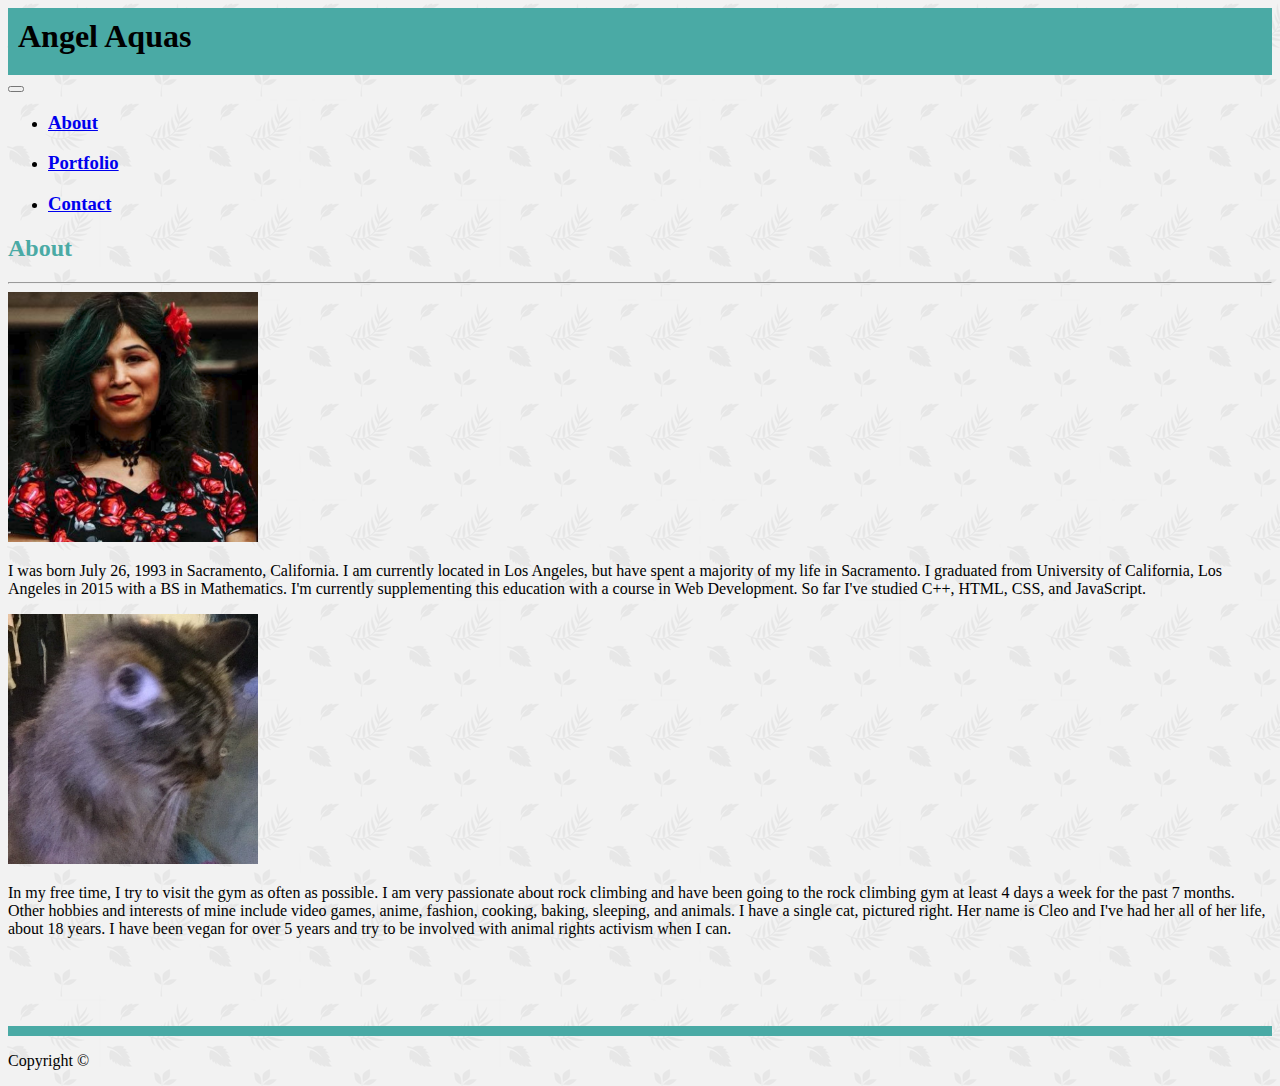
==== index.html @ e71fcd91 "completed majority of assignment. no readme, portfolio can be polished" ====
<!doctype HTML>
<html lang="en">
    <head>
        <title>Angel Aquas Basic Portfolio</title>
        <link rel="stylesheet" href="https://stackpath.bootstrapcdn.com/bootstrap/4.1.3/css/bootstrap.min.css" integrity="sha384-MCw98/SFnGE8fJT3GXwEOngsV7Zt27NXFoaoApmYm81iuXoPkFOJwJ8ERdknLPMO" crossorigin="anonymous">
        <link rel="stylesheet" href="assets/css/styles.css">
    </head>

    <body>
        <nav class="navbar navbar-expand-md navbar-light bg-white border-bottom" style="padding:0px;">
            <div class="container" style="padding:0px">
            <h1 class="text-white bg-teal">Angel Aquas</h1>
            <button class="navbar-toggler" type="button" data-toggle="collapse" data-target="#navbarSupportedContent" aria-controls="navbarSupportedContent" aria-expanded="false" aria-label="Toggle navigation">
                    <span class="navbar-toggler-icon"></span>
            </button>
            <ul class="justify-content-end collapse navbar-collapse navbar-nav mr-auto" id="navbarSupportedContent">
                <li class="nav-item">
                    <h3><a class="nav-link active border-right" href="index.html">About</a></h3>
                </li>
                <li class="nav-item">
                    <h3><a class="nav-link active border-right" href="portfolio.html">Portfolio</a></h3>
                </li>
                <li class="nav-item">
                    <h3><a class="nav-link active" href="contact.html">Contact</a></h3>
                </li>
            </ul>
            </div>
        </nav>

        <div class="container bg-white border p-4 my-4">
            <h2 class="text-teal">About</h2>
            <hr>
            <img class="img-fluid float-left ml-0 mt-2 mr-4" width="250px" src="assets/images/ros.PNG" alt="Personal photo">
            <p class="bio my-3">
                I was born July 26, 1993 in Sacramento, California. 
                I am currently located in Los Angeles, but have spent a majority of my life in Sacramento.
                I graduated from University of California, Los Angeles in 2015 with a BS in Mathematics. 
                I'm currently supplementing this education with a course in Web Development.
                So far I've studied C++, HTML, CSS, and JavaScript.                 
            </p>
            <img class="img-fluid float-right ml-3" width="250px" src="assets/images/IMG_2343.JPG" alt="my cat">
            <p class="bio mb-5">
                In my free time, I try to visit the gym as often as possible. 
                I am very passionate about rock climbing and have been going to the rock climbing gym at least 4 days a week for the past 7 months.
                Other hobbies and interests of mine include video games, anime, fashion, cooking, baking, sleeping, and animals.
                I have a single cat, pictured right. 
                Her name is Cleo and I've had her all of her life, about 18 years.
                I have been vegan for over 5 years and try to be involved with animal rights activism when I can.
            </p>
            <br>
        </div>

<br><br><br>

        <footer class="fixed-bottom bg-dark" id="footer-border">
                <p class="text-white text-center pt-3">Copyright ©</p>
        </footer>

        <script src="https://code.jquery.com/jquery-3.3.1.slim.min.js" integrity="sha384-q8i/X+965DzO0rT7abK41JStQIAqVgRVzpbzo5smXKp4YfRvH+8abtTE1Pi6jizo" crossorigin="anonymous"></script>
        <script src="https://cdnjs.cloudflare.com/ajax/libs/popper.js/1.14.3/umd/popper.min.js" integrity="sha384-ZMP7rVo3mIykV+2+9J3UJ46jBk0WLaUAdn689aCwoqbBJiSnjAK/l8WvCWPIPm49" crossorigin="anonymous"></script>
        <script src="https://stackpath.bootstrapcdn.com/bootstrap/4.1.3/js/bootstrap.min.js" integrity="sha384-ChfqqxuZUCnJSK3+MXmPNIyE6ZbWh2IMqE241rYiqJxyMiZ6OW/JmZQ5stwEULTy" crossorigin="anonymous"></script>

    </body>
</html>
---- assets/css/styles.css ----
body {
    background-image: url("../images/leaves-pattern.png");   
}

h1 {
    padding:10px 10px 20px 10px;
    margin: 0;
}

a:hover {
    transform: scale(1.05);
    color: #4aaaa5 !important;
}

.bg-teal {
    background-color: #4aaaa5;
}

.text-teal {
    color: #4aaaa5
}

#footer-border {
    border-top: 10px solid;
    border-color: #4aaaa5;
}

#centered {
    position: absolute;
    top: 50%;
    left: 50%;
    transform: translate(-50%, -50%);
    background: rgba(0, 0, 0, 50%);
    color: #4aaaa5;
    opacity: 40%;
    width: 530px;
    padding: 20px;
    margin: 0px;
    text-align: center;
}

@media screen and (max-width: 1199px) {
    #centered {
        width: 440px;
    }
}

@media screen and (max-width: 991px) {
    #centered {
        width: 320px;
    }
}

@media screen and (max-width: 767px) {
    #centered {
        width: 490px;
    }
    .border-right {
        border-right: 0px !important;
    }
}

@media screen and (max-width: 575px) {
    #centered {
        width: 100%;
        position: inherit;
        transform: translate(0%, 0%);
        background: inherit;
    }
}
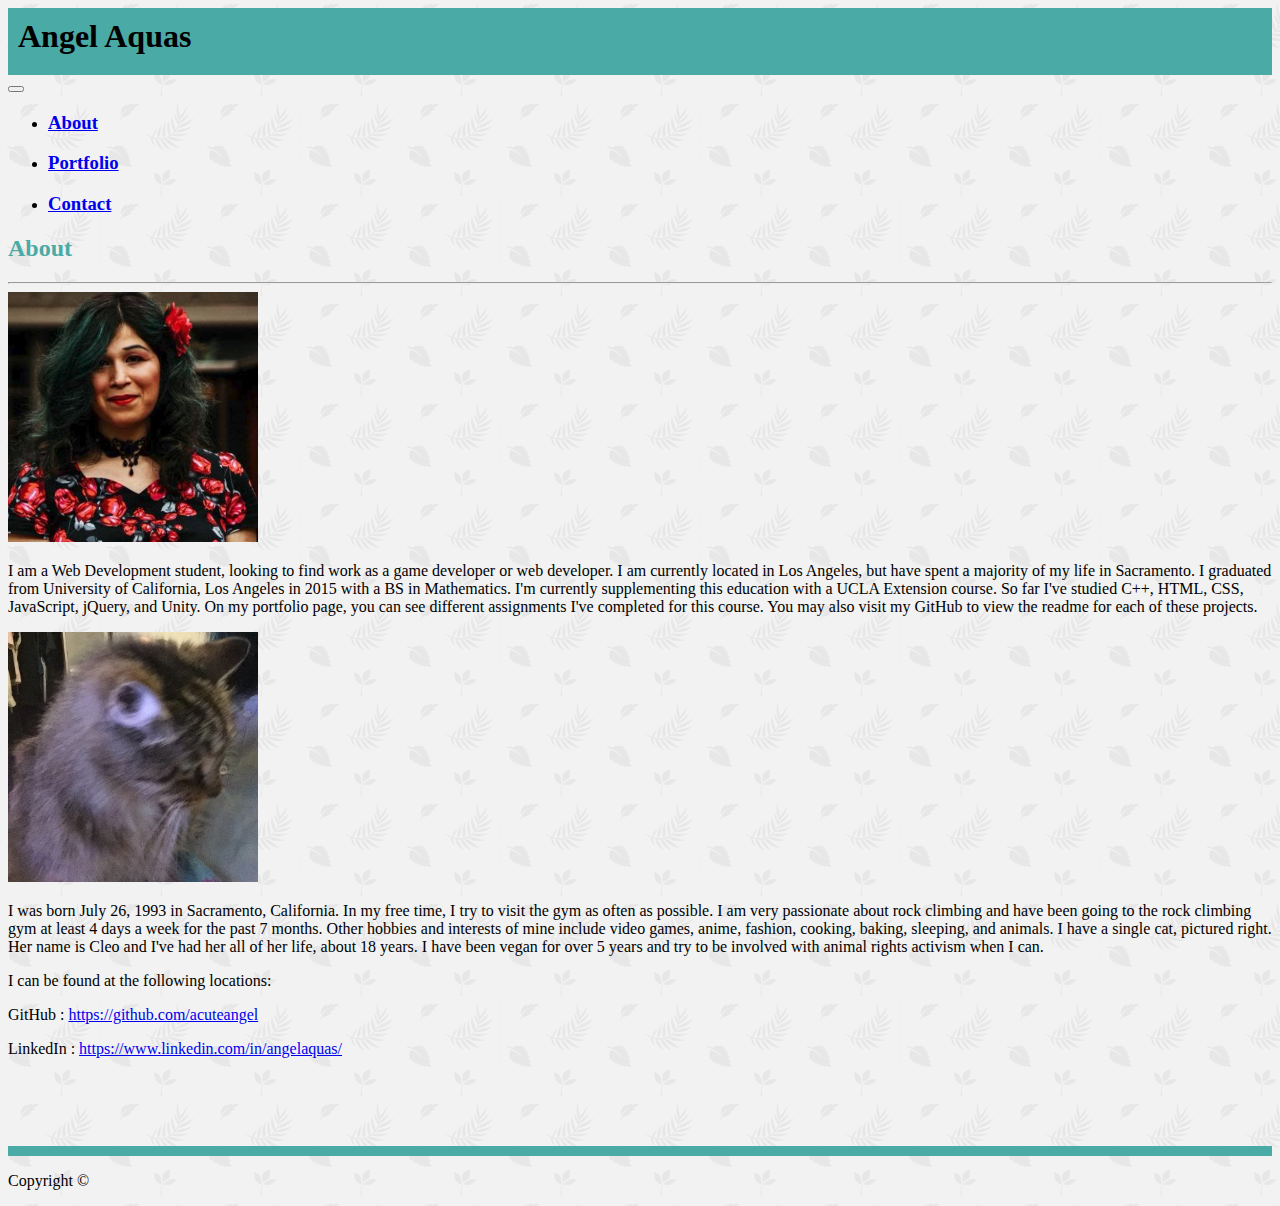
==== commit badfea2e: "updated About, Portfolio, and Contact" ====
--- a/index.html
+++ b/index.html
@@ -1,7 +1,7 @@
 <!doctype HTML>
 <html lang="en">
     <head>
-        <title>Angel Aquas Basic Portfolio</title>
+        <title>Angel Aquas Bootstrap Portfolio</title>
         <link rel="stylesheet" href="https://stackpath.bootstrapcdn.com/bootstrap/4.1.3/css/bootstrap.min.css" integrity="sha384-MCw98/SFnGE8fJT3GXwEOngsV7Zt27NXFoaoApmYm81iuXoPkFOJwJ8ERdknLPMO" crossorigin="anonymous">
         <link rel="stylesheet" href="assets/css/styles.css">
     </head>
@@ -31,22 +31,28 @@
             <h2 class="text-teal">About</h2>
             <hr>
             <img class="img-fluid float-left ml-0 mt-2 mr-4" width="250px" src="assets/images/ros.PNG" alt="Personal photo">
-            <p class="bio my-3">
-                I was born July 26, 1993 in Sacramento, California. 
+            <p class="bio my-3">                
+                I am a Web Development student, looking to find work as a game developer or web developer.
                 I am currently located in Los Angeles, but have spent a majority of my life in Sacramento.
                 I graduated from University of California, Los Angeles in 2015 with a BS in Mathematics. 
-                I'm currently supplementing this education with a course in Web Development.
-                So far I've studied C++, HTML, CSS, and JavaScript.                 
+                I'm currently supplementing this education with a UCLA Extension course.
+                So far I've studied C++, HTML, CSS, JavaScript, jQuery, and Unity.
+                On my portfolio page, you can see different assignments I've completed for this course.
+                You may also visit my GitHub to view the readme for each of these projects.
+
             </p>
             <img class="img-fluid float-right ml-3" width="250px" src="assets/images/IMG_2343.JPG" alt="my cat">
-            <p class="bio mb-5">
-                In my free time, I try to visit the gym as often as possible. 
+            <p class="bio mb-5" >
+                I was born July 26, 1993 in Sacramento, California. In my free time, I try to visit the gym as often as possible. 
                 I am very passionate about rock climbing and have been going to the rock climbing gym at least 4 days a week for the past 7 months.
                 Other hobbies and interests of mine include video games, anime, fashion, cooking, baking, sleeping, and animals.
                 I have a single cat, pictured right. 
                 Her name is Cleo and I've had her all of her life, about 18 years.
                 I have been vegan for over 5 years and try to be involved with animal rights activism when I can.
             </p>
+            <p>I can be found at the following locations:</p>
+            <p>GitHub : <a href=https://github.com/acuteangel target="_blank">https://github.com/acuteangel</a></p>
+            <p>LinkedIn : <a href=https://www.linkedin.com/in/angelaquas/ target="_blank">https://www.linkedin.com/in/angelaquas/</a></p>
             <br>
         </div>
 
--- a/assets/css/styles.css
+++ b/assets/css/styles.css
@@ -31,7 +31,7 @@
     left: 50%;
     transform: translate(-50%, -50%);
     background: rgba(0, 0, 0, 50%);
-    color: #4aaaa5;
+    color: white;
     opacity: 40%;
     width: 530px;
     padding: 20px;
